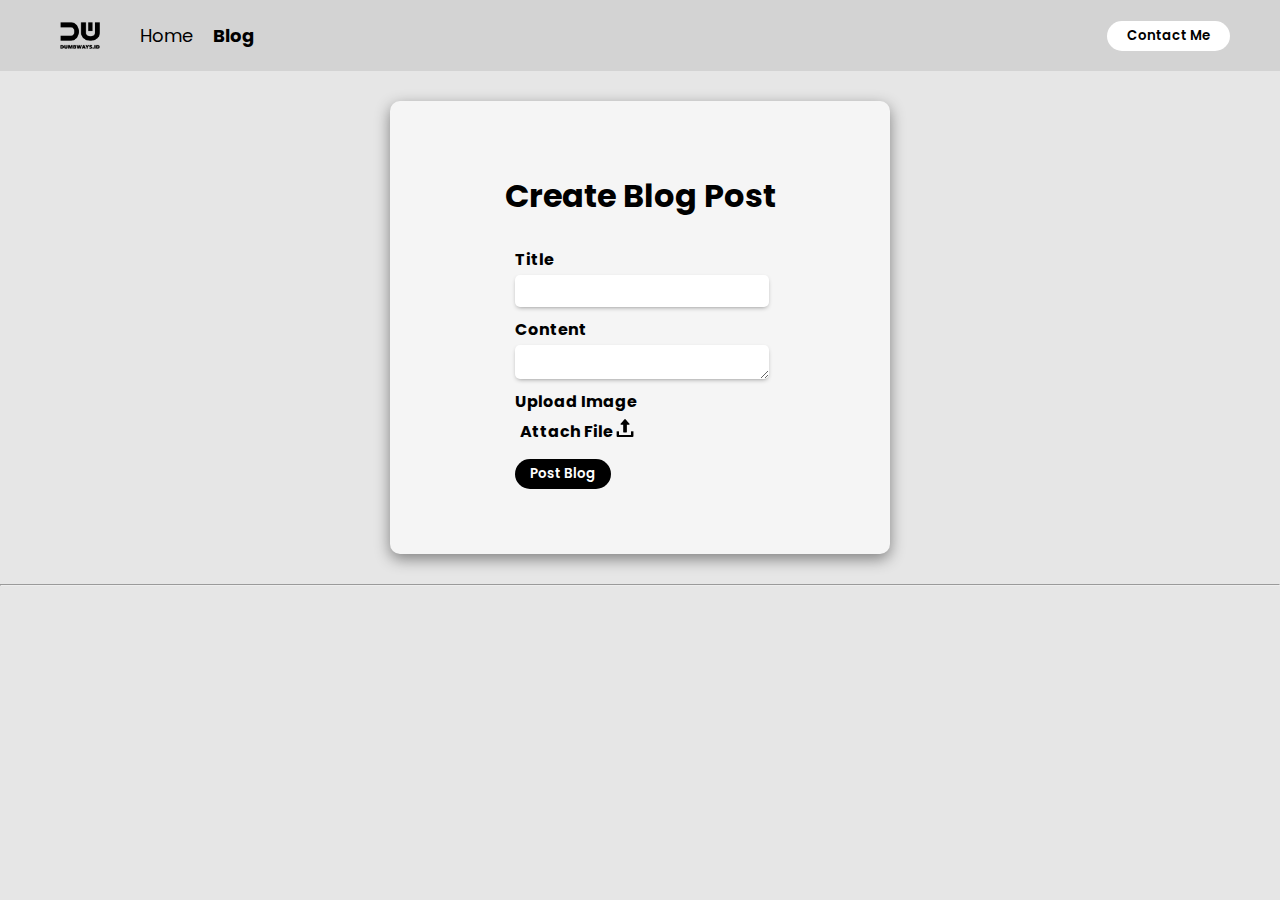
==== blog.html @ 1a8dada0 "AAAAAAAAAA" ====
<!DOCTYPE html>
<html>
    <head>
        <title>Blog</title>
        <link rel="stylesheet" href="css/style.css" />
    </head>

    <body>
        <nav>
            <ul class="navbar-item">
                <li><img src="lmao/brandwhite.png" /></li>
                <li><a href="index.html">Home</a></li>
                <li><a id="currentpage" href="blog.html">Blog</a></li>
                <li style="width:100%;display:flex; justify-content:flex-end;">
                <a href="contact.html">
                    <button class="btn-contact">
                        Contact Me
                    </button>
                </a>
                </li>
            </ul>
        </nav>

        <div>
        <div>
            <form class="lmao" id="lmaoblog" onsubmit="addData(event)">
              <h1>Create Blog Post</h1>
              <div>
                <label for="input-blog-title">Title</label>
                <input class="text-input" id="input-blog-title" />
              </div>

              <div>
                <label for="input-blog-content">Content</label>
                <textarea class="text-input" id="input-blog-content"></textarea>
              </div>

              <div>
                <label>Upload Image</label>
                <div class="img-input">
                  <label for="input-blog-image">Attach File <img src="lmao/upload.png" style="width: 18px" alt="file" /></label>
                  <input type="file" id="input-blog-image" hidden/>
                </div>
              </div>

              <div>
                <button type="submit">Post Blog</button>
              </div>
            </form>
        </div>
        <hr class="line" />
        <div id="contents" class="blog-list">

        </div>
      </div>
      <script src="js/blog.js"></script>
    </body>
</html>
---- css/style.css ----
@import url('https://fonts.googleapis.com/css2?family=Poppins&display=swap');

body{
  font-family: Poppins, sans-serif;
  background-color: rgb(230, 230, 230);
  margin: 0;
}

.text-input{
  background-color: white;
  border-radius: 5px;
  margin-top: 3px;
  border: none;
  box-shadow: 0 2px 5px -2px gray;
  display: block;
  width: 100%;
  height: 30px;
  font-family: Poppins, sans-serif;
}

nav{
  background-color: lightgray;
  padding: 10px;
}

nav ul{
  list-style-type: none;
  display: flex;
  margin: 0;
  padding: 10px;
  padding-left: 50px;
  padding-right: 20px;
}

nav ul li{
  margin-right: 20px;
  font-size: large;
  display: flex;
  align-items: center;
}

nav ul li a{
  text-decoration: none;
  color: black;
}

nav ul li a:hover{
  text-decoration: none;
  color:#ff5c2a;
}

nav img{
  width: 40px;
  margin-right: 20px;
}

button:hover {
  font-weight: 600;
  background-color: #ff5c2a;
}

.btn-contact{
  font-family: Poppins, sans-serif;
  font-weight: 600;
  background-color: white;
  color: black;
  border: none;
  border-radius: 20px;
  padding: 5px 20px;
}

.btn-contact:hover{
  background-color: #ff5c2a;
  color: white;
  cursor: pointer;
}

p {
  font-weight: 500;
  }

.container button:hover {
  color: cyan;
}
    
.lmao {
  display: flex;
  align-items: center;
  margin:auto;
  margin-top: 30px;
  margin-bottom: 30px;
  box-shadow:0 5px 15px gray;
  border-radius:10px;
  background-color:whitesmoke;
  padding: 50px;
  padding-bottom: 60px;
}

#lmaoblog {
  width:400px;
  flex-direction: column;
  justify-content: center;
}

#lmaohome {
  width:900px;
}

#lmaocontact {
  width:250px;
  padding-top: 40px;
  padding-bottom: 40px;
  flex-direction: column;
  justify-content: center;
}
  
  #info {
    margin:auto;
    width:500px;
    text-align: justify;
  }
  
  #pic {
    text-align: center;
    margin-top:10px;
    width:auto;
    box-shadow:0 0 10px gray;
    border-radius:5px;
    background-color:white;
    padding-bottom: 15px;
  }
  
  #xd{
    margin: auto;
  }
  
  button {
    font-weight: 600;
    background-color: rgb(0, 0, 0);
    border: none;
    border-radius:20px;
    color: white;
    padding: 5px 15px;
    cursor: pointer;
    font-family: Poppins, sans-serif;
  }

  #contact{
    margin:auto;
    display: flex;
    align-items: center;
    margin-bottom: 30px;
  }
  
  .socialbtn {
    background-color: black;
    height: 45px;
    width: 45px;
    border: none;
    border-radius: 50%;
    cursor: pointer;
    padding: 1px;
    margin: 5px;
  }
  
  #cv {
    cursor: pointer;
    color: black;
    margin: 0;
  }
  
  #twitter:hover {
    background-color: rgb(44, 139, 203);
  }
  
  #youtube:hover {
    background-color: rgb(204, 49, 49);
  }
  
  #github:hover {
    background-color: rgb(160, 160, 160);
  }

.navbar{
  margin: none;
}

#currentpage{
  font-weight: bolder;
}

form div{
  display: inline-block;
  align-items: center;
  width: 250px;
  margin: 5px;
}

form div select{
  font-family: Poppins, sans-serif;
}

form div label{
  font-weight: bold;
}

.img-input{
  display: flex;
  align-items: center;
}

.img-input label{
  cursor: pointer;
}

.blog-detail{
  width: 800px;
  align-items: center;
  margin:auto;
  margin-top: 30px;
  margin-bottom: 30px;
  padding: 50px;
  padding-bottom: 60px;
}

.blog-detail div{
  display: flex;
}

.blog-detail div div{
  display: flex;
  flex-direction: column;
  margin: 16px;
}

.blog-detail div div p{
  margin: 2px;
}

#blog{
  width: 600px;
}

.blog-image{
  flex: 1;
}

.blog-image img{
  width: 300px;
  height: 300px;
  object-fit: cover;
}

.blog-content{
  flex: 2;
  margin-left: 20px;
}

.btn-group{
  text-align: right;
}

.btn-group button{
  margin-left: 2px;
}

.blog-content h1 a {
  text-decoration: none;
  color: #000000;
}

.blog-content p{
  font-weight: normal;
  font-size: 14px;
  line-height: 20px;
  text-align: justify;
}
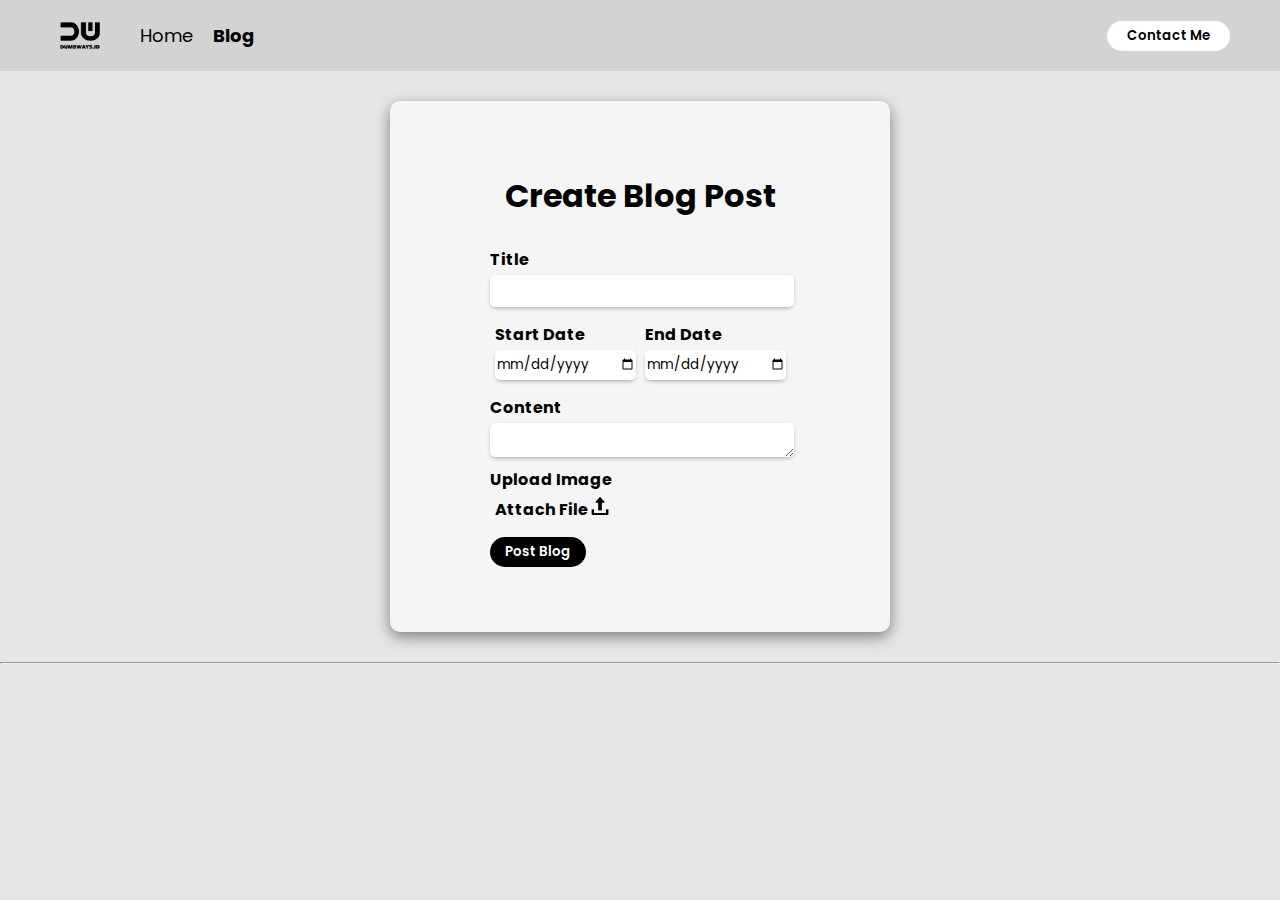
==== commit 5add35ab: "v2" ====
--- a/blog.html
+++ b/blog.html
@@ -25,17 +25,28 @@
         <div>
             <form class="lmao" id="lmaoblog" onsubmit="addData(event)">
               <h1>Create Blog Post</h1>
-              <div>
+              <div style="width: 75%">
                 <label for="input-blog-title">Title</label>
                 <input class="text-input" id="input-blog-title" />
               </div>
 
-              <div>
+              <div style="width: 75%;display: flex;text-align:left;">
+                <div>
+                  <label for="datestart">Start Date</label>
+                  <input type="date" class="text-input" id="datestart" />
+                </div>
+                <div>
+                  <label for="datestart">End Date</label>
+                  <input type="date" class="text-input" id="dateend" />
+                </div>
+              </div>
+
+              <div style="width: 75%">
                 <label for="input-blog-content">Content</label>
                 <textarea class="text-input" id="input-blog-content"></textarea>
               </div>
 
-              <div>
+              <div style="width: 75%">
                 <label>Upload Image</label>
                 <div class="img-input">
                   <label for="input-blog-image">Attach File <img src="lmao/upload.png" style="width: 18px" alt="file" /></label>
@@ -43,7 +54,7 @@
                 </div>
               </div>
 
-              <div>
+              <div style="width: 75%">
                 <button type="submit">Post Blog</button>
               </div>
             </form>
